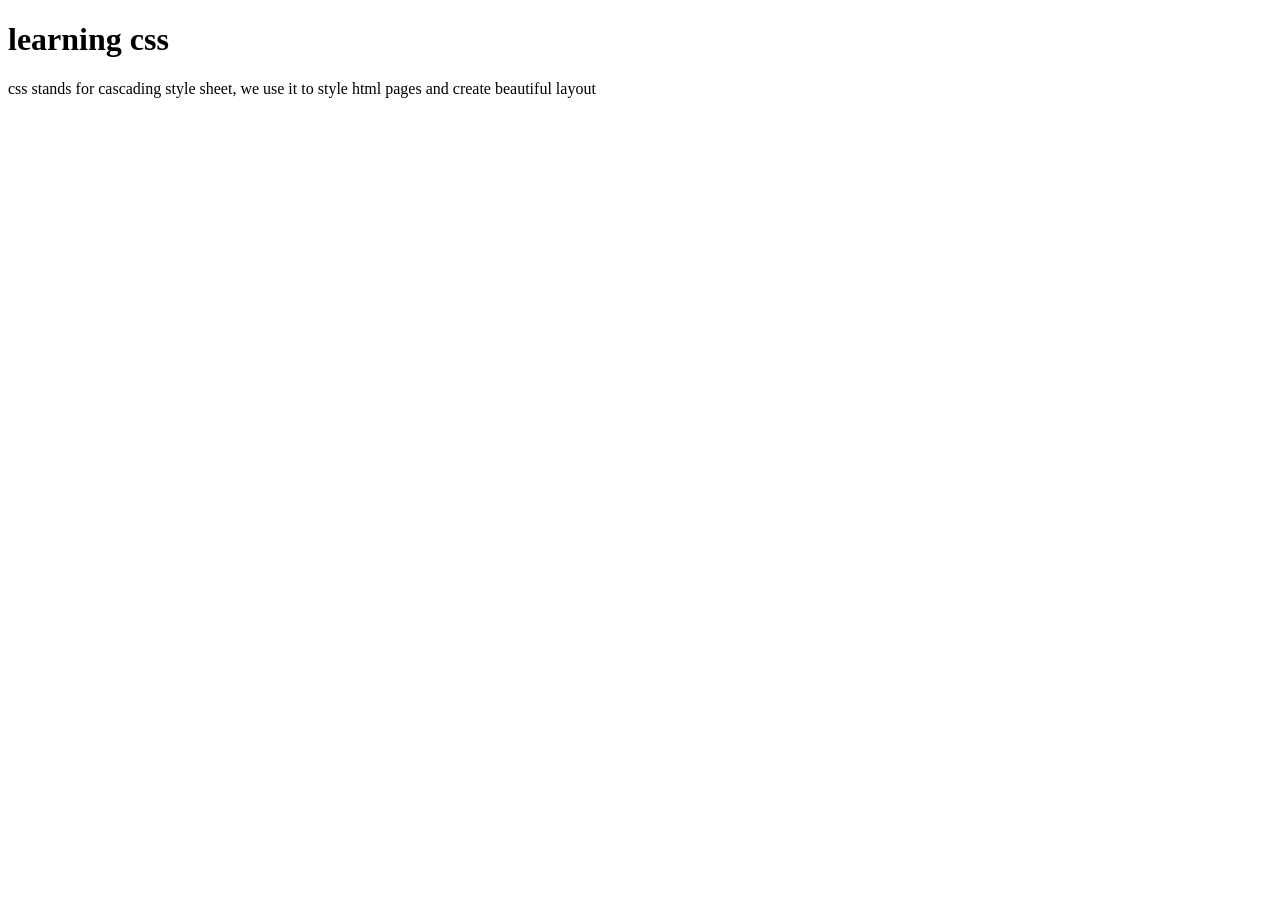
==== index.html @ 3fcb6f0d "Create index.html" ====
<!DOCTYPE html>
<html lang="en">
<head>
    <meta charset="UTF-8">
    <meta name="viewport" content="width=device-width, initial-scale=1.0">
    <title>Document</title>
    <link rel="stylesheet" href="musitafa.css">
</head>
<body>
    <h1>learning css</h1>
    <p class="parastyle">css stands for cascading style sheet,
        we use it to style html pages and create beautiful layout</p>
</body>
</html>
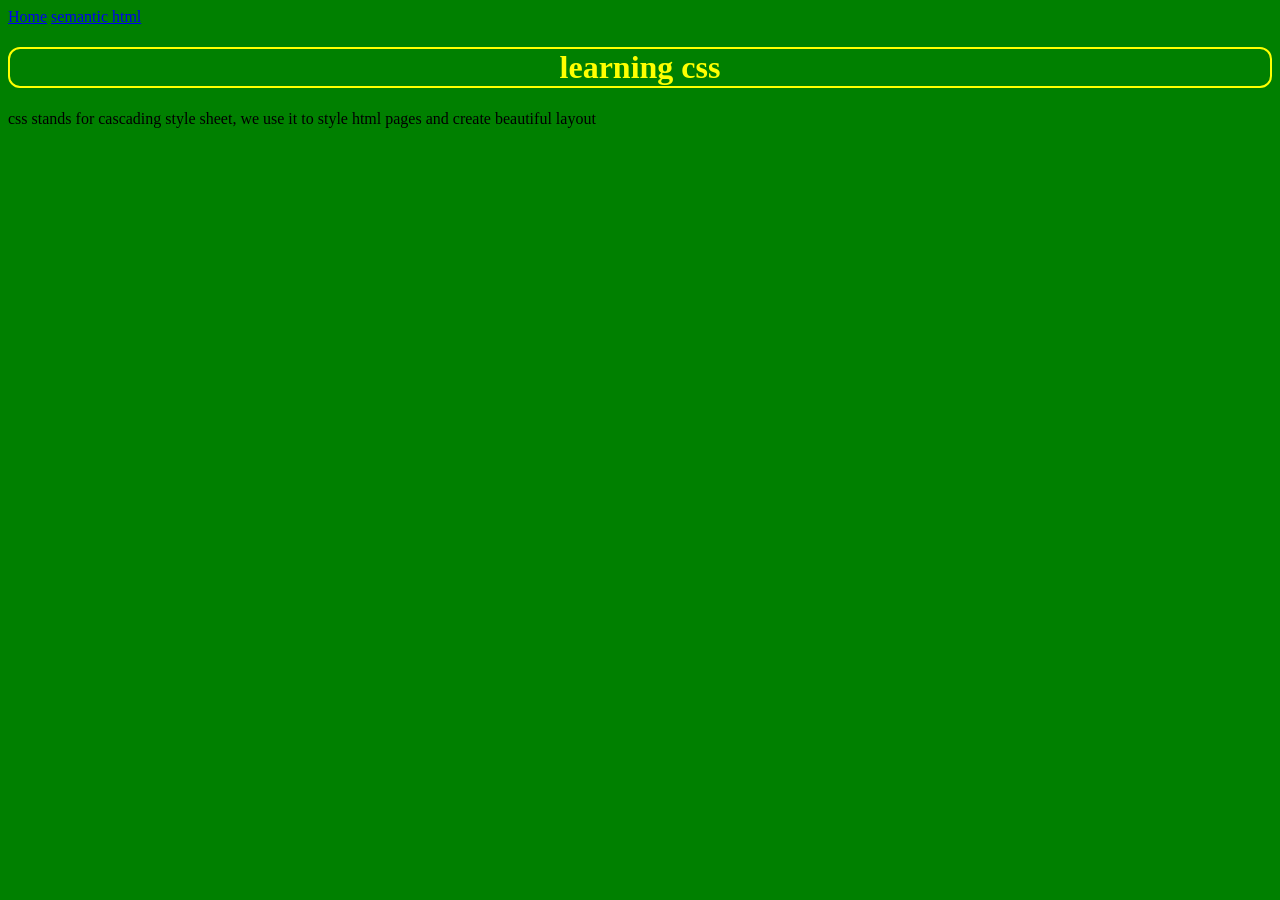
==== commit 826f9a34: "added another html" ====
--- a/index.html
+++ b/index.html
@@ -5,6 +5,10 @@
     <meta name="viewport" content="width=device-width, initial-scale=1.0">
     <title>Document</title>
     <link rel="stylesheet" href="musitafa.css">
+     <nav>
+        <a href="index.html">Home</a>
+        <a href="semantic.html">semantic html</a>
+     </nav>
 </head>
 <body>
     <h1>learning css</h1>
--- a/musitafa.css
+++ b/musitafa.css
@@ -0,0 +1,22 @@
+body{
+    background-color:green;
+    width: 80;
+    border: margin;
+}
+h1{
+    color: yellow;
+    text-align: center;
+    border: 2px solid yellow;
+    font-family: cursive;
+    border-radius: 12px;
+
+}
+h1:hover{
+    background-color: aqua;
+    color: black;
+    font-size: 40px;
+}
+.parastyle{
+    font-family: cursive;
+    color: acqua;
+}
